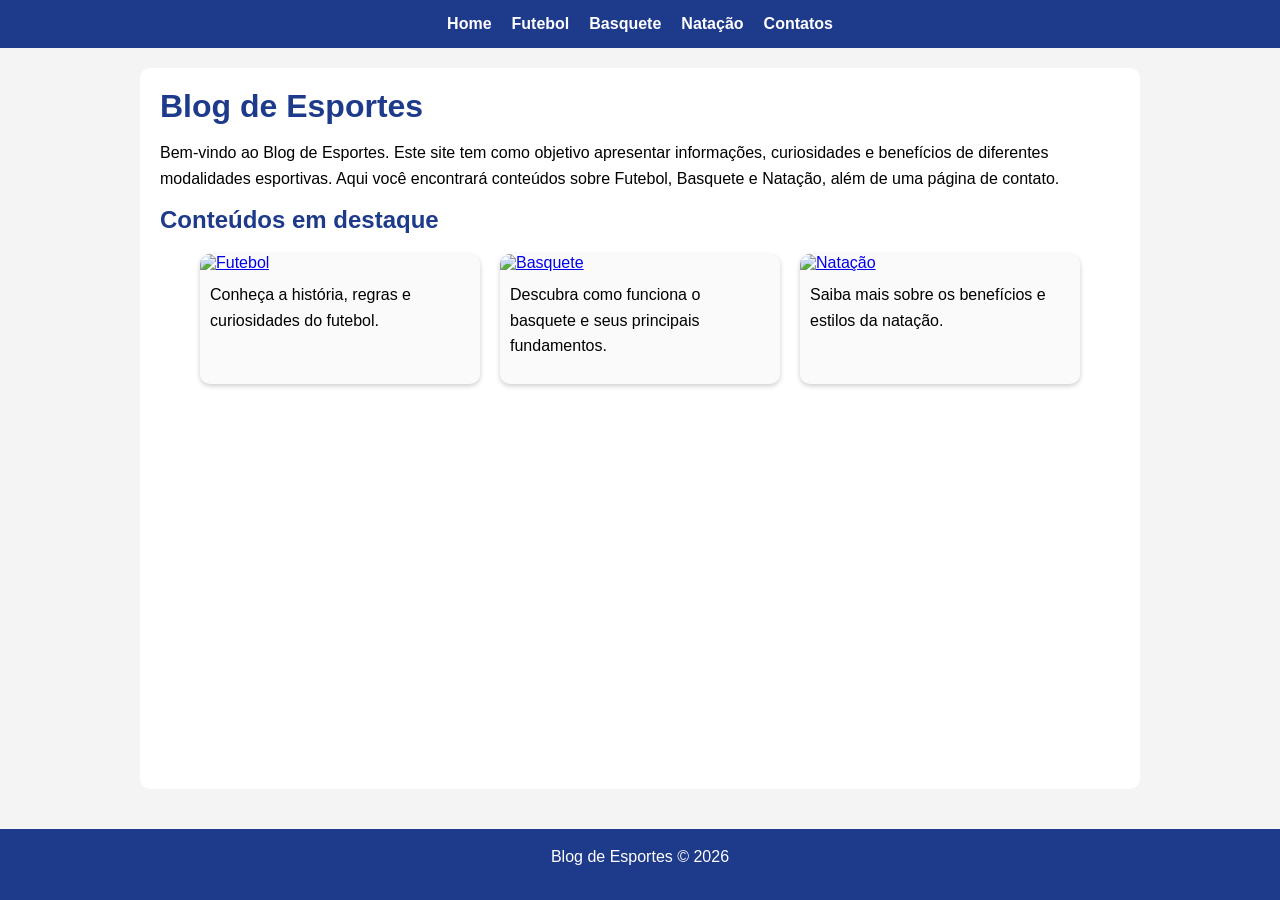
==== index.html @ 9bfd4058 "revisado" ====
<!DOCTYPE html>
<html lang="pt-BR">
<head>
    <meta charset="UTF-8">
    <title>Blog de Esportes</title>
    <link rel="stylesheet" href="style.css">
</head>
<body>

<header>
    <nav>
        <ul>
            <li><a href="index.html">Home</a></li>
            <li><a href="futebol.html">Futebol</a></li>
            <li><a href="basquete.html">Basquete</a></li>
            <li><a href="natacao.html">Natação</a></li>
            <li><a href="contatos.html">Contatos</a></li>
        </ul>
    </nav>
</header>

<main>
    <h1>Blog de Esportes</h1>

    <p>
        Bem-vindo ao Blog de Esportes. Este site tem como objetivo
        apresentar informações, curiosidades e benefícios de diferentes
        modalidades esportivas. Aqui você encontrará conteúdos sobre
        Futebol, Basquete e Natação, além de uma página de contato.
    </p>

    <h2>Conteúdos em destaque</h2>

    <div class="destaques">

        <div class="card">
            <a href="futebol.html">
                <img src="https://images.unsplash.com/photo-1574629810360-7efbbe195018" alt="Futebol">
            </a>
            <p>
                Conheça a história, regras e curiosidades do futebol.
            </p>
        </div>

        <div class="card">
            <a href="basquete.html">
                <img src="https://images.unsplash.com/photo-1546519638-68e109498ffc" alt="Basquete">
            </a>
            <p>
                Descubra como funciona o basquete e seus principais fundamentos.
            </p>
        </div>

        <div class="card">
            <a href="natacao.html">
                <img src="https://images.unsplash.com/photo-1438029071396-1e831a7fa6d8" alt="Natação">
            </a>
            <p>
                Saiba mais sobre os benefícios e estilos da natação.
            </p>
        </div>

    </div>
</main>

<footer>
    <p>Blog de Esportes © 2026</p>
</footer>

</body>
</html>
---- style.css ----
*{
margin: 0;
padding: 0;
box-sizing: border-box;
font-family: Arial, Helvetica, sans-serif;
}

html {
  height: 100%;
}

body {
  background-color: #f4f4f4;
  min-height: 100vh;
  display: flex;
  flex-direction: column;
}

header {
  background-color: #1e3a8a;
  padding: 15px;
}

nav ul {
  list-style: none;
  display: flex;
  justify-content: center;
  gap: 20px;
}

nav a {
  color: white;
  text-decoration: none;
  font-weight: bold;
}

nav a:hover {
  color: #ffd700;
}

main {
  max-width: 1000px;
  margin: 20px auto;
  padding: 20px;
  background: white;
  border-radius: 10px;
}
main {
  flex: 1;
  max-width: 1000px;
  margin: 20px auto;
  padding: 20px;
  background: white;
  border-radius: 10px;

}
h1,
h2 {
  color: #1e3a8a;
  margin-bottom: 15px;
}

p {
  margin-bottom: 15px;
  line-height: 1.6;
}

.destaques {
  display: flex;
  gap: 20px;
  justify-content: center;
  flex-wrap: wrap;
  margin-top: 20px;
}

.card {
  width: 280px;
  background: #fafafa;
  border-radius: 10px;
  overflow: hidden;
  box-shadow: 0 2px 5px rgba(0, 0, 0, 0.2);
}

.card img {
  width: 100%;
  height: 180px;
  object-fit: cover;
}

.card p {
  padding: 10px;
}

footer {
  text-align: center;
  padding: 15px;
  background: #1e3a8a;
  color: white;
  margin-top: 20px;
}
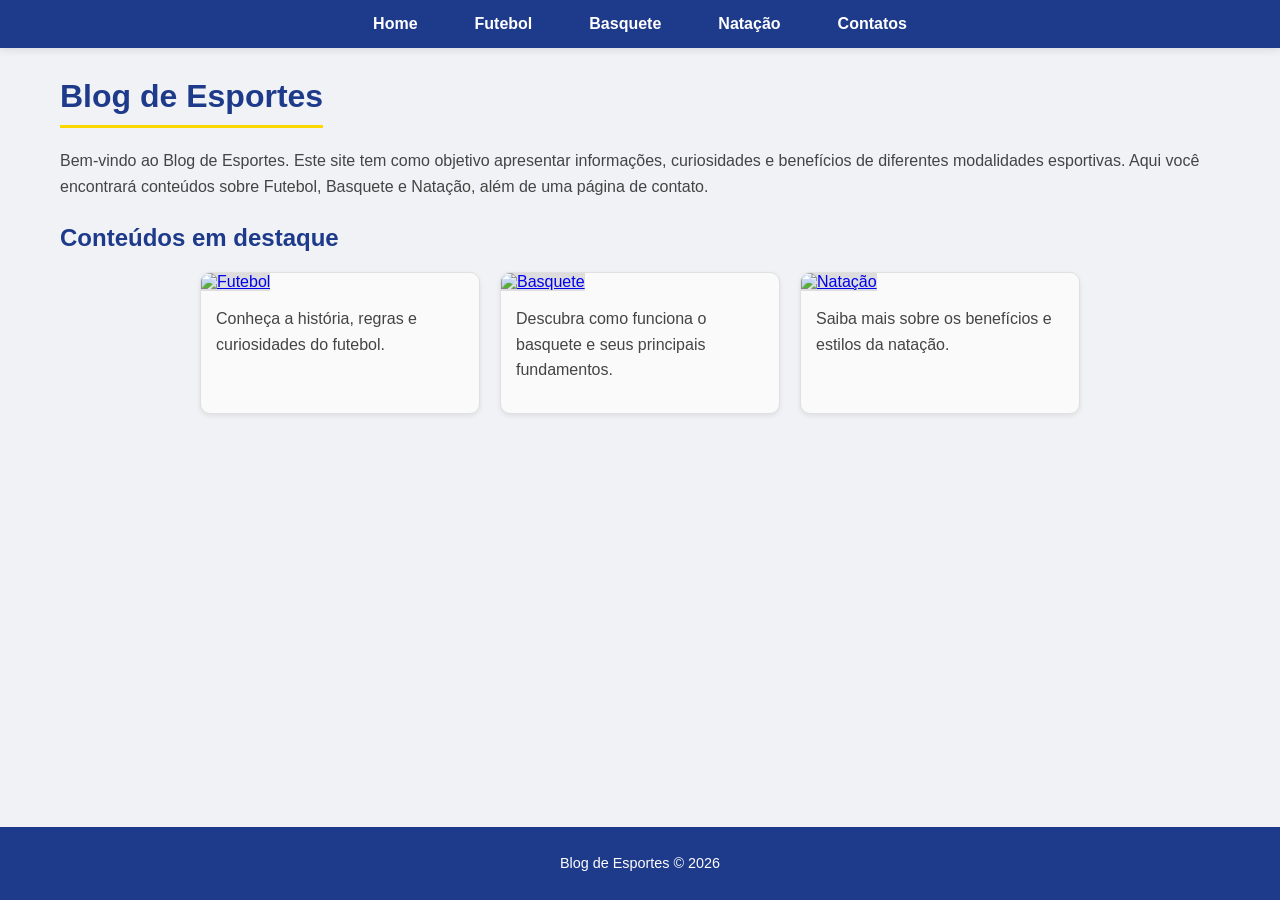
==== commit b77a17ec: "Add detalhes ao site" ====
--- a/index.html
+++ b/index.html
@@ -4,6 +4,7 @@
     <meta charset="UTF-8">
     <title>Blog de Esportes</title>
     <link rel="stylesheet" href="style.css">
+    <link rel="icon" href="data:image/svg+xml,<svg xmlns='http://www.w3.org/2000/svg' viewBox='0 0 100 100'><text y='.9em' font-size='90'>⚽</text></svg>">
 </head>
 <body>
 
--- a/style.css
+++ b/style.css
@@ -1,100 +1,394 @@
-*{
-margin: 0;
-padding: 0;
-box-sizing: border-box;
-font-family: Arial, Helvetica, sans-serif;
-}
-
-html {
-  height: 100%;
+* {
+    margin: 0;
+    padding: 0;
+    box-sizing: border-box;
 }
 
 body {
-  background-color: #f4f4f4;
-  min-height: 100vh;
-  display: flex;
-  flex-direction: column;
-}
-
+    font-family: 'Segoe UI', Arial, Helvetica, sans-serif;
+    background-color: #f0f2f5;
+    min-height: 100vh;
+    display: flex;
+    flex-direction: column;
+}
+
+/* Header */
 header {
-  background-color: #1e3a8a;
-  padding: 15px;
+    background-color: #1e3a8a;
+    padding: 15px 30px;
+    box-shadow: 0 2px 8px rgba(0,0,0,0.1);
 }
 
 nav ul {
-  list-style: none;
-  display: flex;
-  justify-content: center;
-  gap: 20px;
+    list-style: none;
+    display: flex;
+    justify-content: center;
+    gap: 25px;
+    flex-wrap: wrap;
 }
 
 nav a {
-  color: white;
-  text-decoration: none;
-  font-weight: bold;
+    color: white;
+    text-decoration: none;
+    font-weight: bold;
+    padding: 8px 16px;
+    border-radius: 8px;
+    transition: all 0.2s ease;
 }
 
 nav a:hover {
-  color: #ffd700;
-}
-
+    background-color: #ffd700;
+    color: #1e3a8a;
+}
+
+nav a.active {
+    background-color: #ffd700;
+    color: #1e3a8a;
+}
+
+/* Main - funciona para qualquer página */
 main {
-  max-width: 1000px;
-  margin: 20px auto;
-  padding: 20px;
-  background: white;
-  border-radius: 10px;
-}
-main {
-  flex: 1;
-  max-width: 1000px;
-  margin: 20px auto;
-  padding: 20px;
-  background: white;
-  border-radius: 10px;
-
-}
-h1,
+    max-width: 1200px;
+    margin: 30px auto;
+    padding: 0 20px;
+    flex: 1;
+}
+
+/* Estilo para página inicial (sem article/aside) */
+.pagina-inicial {
+    background: white;
+    border-radius: 12px;
+    padding: 30px;
+    box-shadow: 0 2px 8px rgba(0,0,0,0.08);
+}
+
+.pagina-inicial h1 {
+    color: #1e3a8a;
+    font-size: 2rem;
+    margin-bottom: 20px;
+    padding-bottom: 10px;
+    border-bottom: 3px solid #ffd700;
+    display: inline-block;
+}
+
+.pagina-inicial h2 {
+    color: #1e3a8a;
+    margin: 25px 0 15px 0;
+    font-size: 1.5rem;
+}
+
+.pagina-inicial p {
+    line-height: 1.6;
+    color: #444;
+    margin-bottom: 15px;
+}
+
+/* Destaques (cards) */
+.destaques {
+    display: flex;
+    gap: 20px;
+    justify-content: center;
+    flex-wrap: wrap;
+    margin-top: 20px;
+}
+
+.card {
+    width: 280px;
+    background: #fafafa;
+    border-radius: 10px;
+    overflow: hidden;
+    box-shadow: 0 2px 5px rgba(0,0,0,0.08);
+    border: 1px solid #e0e0e0;
+    transition: transform 0.2s ease;
+}
+
+.card:hover {
+    transform: translateY(-3px);
+}
+
+.card img {
+    width: 100%;
+    height: 180px;
+    object-fit: cover;
+    background-color: #ddd;
+}
+
+.card p {
+    padding: 15px;
+    color: #444;
+}
+
+/* Estilo para página do Futebol (com duas colunas) */
+.conteudo-principal {
+    display: flex;
+    gap: 30px;
+}
+
+article {
+    flex: 2;
+    background: white;
+    border-radius: 12px;
+    padding: 30px;
+    box-shadow: 0 2px 8px rgba(0,0,0,0.08);
+}
+
+aside {
+    flex: 1;
+    display: flex;
+    flex-direction: column;
+    gap: 20px;
+}
+
+.sidebar-box {
+    background: white;
+    border-radius: 12px;
+    padding: 20px;
+    box-shadow: 0 2px 8px rgba(0,0,0,0.08);
+}
+
+.sidebar-box h3 {
+    color: #1e3a8a;
+    margin-bottom: 15px;
+    padding-bottom: 8px;
+    border-bottom: 2px solid #ffd700;
+    font-size: 1.2rem;
+}
+
+.sidebar-box ul, .sidebar-box ol {
+    padding-left: 20px;
+}
+
+.sidebar-box li {
+    margin: 8px 0;
+    line-height: 1.5;
+    color: #444;
+}
+
+.jogos-lista {
+    list-style: none;
+    padding-left: 0;
+}
+
+.jogos-lista li {
+    padding: 8px 0;
+    border-bottom: 1px solid #e0e0e0;
+}
+
+.jogos-lista li:last-child {
+    border-bottom: none;
+}
+
+.social-links {
+    display: flex;
+    gap: 12px;
+    flex-wrap: wrap;
+}
+
+.social-links a {
+    color: #1e3a8a;
+    text-decoration: none;
+    padding: 6px 12px;
+    background: #eef2ff;
+    border-radius: 6px;
+    transition: background 0.2s ease;
+    font-size: 0.9rem;
+}
+
+.social-links a:hover {
+    background: #ffd700;
+}
+
+/* Estilos gerais de texto */
+h1 {
+    color: #1e3a8a;
+    font-size: 2rem;
+    margin-bottom: 20px;
+    padding-bottom: 10px;
+    border-bottom: 3px solid #ffd700;
+    display: inline-block;
+}
+
 h2 {
-  color: #1e3a8a;
-  margin-bottom: 15px;
+    color: #1e3a8a;
+    margin: 25px 0 15px 0;
+    font-size: 1.5rem;
 }
 
 p {
-  margin-bottom: 15px;
-  line-height: 1.6;
-}
-
-.destaques {
-  display: flex;
-  gap: 20px;
-  justify-content: center;
-  flex-wrap: wrap;
-  margin-top: 20px;
-}
-
-.card {
-  width: 280px;
-  background: #fafafa;
-  border-radius: 10px;
-  overflow: hidden;
-  box-shadow: 0 2px 5px rgba(0, 0, 0, 0.2);
-}
-
-.card img {
-  width: 100%;
-  height: 180px;
-  object-fit: cover;
-}
-
-.card p {
-  padding: 10px;
-}
-
+    line-height: 1.6;
+    color: #444;
+    margin-bottom: 15px;
+}
+
+/* Cards de competições */
+.competicoes-grid {
+    display: grid;
+    grid-template-columns: repeat(auto-fit, minmax(200px, 1fr));
+    gap: 20px;
+    margin: 20px 0;
+}
+
+.competicao-card {
+    background: #fafafa;
+    padding: 20px;
+    border-radius: 10px;
+    text-align: center;
+    border: 1px solid #e0e0e0;
+    transition: transform 0.2s ease, box-shadow 0.2s ease;
+}
+
+.competicao-card:hover {
+    transform: translateY(-3px);
+    box-shadow: 0 4px 12px rgba(0,0,0,0.1);
+}
+
+.competicao-icon {
+    font-size: 2.5rem;
+    margin-bottom: 10px;
+}
+
+.competicao-card h3 {
+    color: #1e3a8a;
+    margin-bottom: 8px;
+    font-size: 1.1rem;
+}
+
+.competicao-card p {
+    font-size: 0.9rem;
+    margin-bottom: 10px;
+}
+
+.tag {
+    display: inline-block;
+    background: #ffd700;
+    color: #1e3a8a;
+    padding: 3px 10px;
+    border-radius: 15px;
+    font-size: 0.75rem;
+    font-weight: bold;
+}
+
+/* Cards de ídolos */
+.idolos-grid {
+    display: grid;
+    grid-template-columns: repeat(auto-fit, minmax(180px, 1fr));
+    gap: 20px;
+    margin: 20px 0;
+}
+
+.idolo-card {
+    background: #fafafa;
+    padding: 20px;
+    border-radius: 10px;
+    text-align: center;
+    border: 1px solid #e0e0e0;
+    transition: transform 0.2s ease;
+}
+
+.idolo-card:hover {
+    transform: translateY(-3px);
+}
+
+.idolo-foto {
+    font-size: 3rem;
+    margin-bottom: 10px;
+}
+
+.idolo-card h3 {
+    color: #1e3a8a;
+    margin-bottom: 5px;
+    font-size: 1.1rem;
+}
+
+.idolo-card p {
+    font-size: 0.85rem;
+    margin-bottom: 8px;
+    color: #666;
+}
+
+.estrelas {
+    color: #ffd700;
+    font-size: 1rem;
+}
+
+/* Curiosidades */
+.curiosidades-lista {
+    list-style: none;
+    padding: 0;
+    margin: 20px 0;
+}
+
+.curiosidades-lista li {
+    background: #f9f9f9;
+    margin: 10px 0;
+    padding: 12px 15px;
+    border-radius: 8px;
+    border-left: 3px solid #ffd700;
+    color: #444;
+}
+
+.curiosidades-lista li:hover {
+    background: #f0f2f5;
+}
+
+/* Footer */
 footer {
-  text-align: center;
-  padding: 15px;
-  background: #1e3a8a;
-  color: white;
-  margin-top: 20px;
+    background-color: #1e3a8a;
+    color: white;
+    text-align: center;
+    padding: 20px;
+    margin-top: 40px;
+}
+
+footer p {
+    color: white;
+    margin: 5px 0;
+    font-size: 0.9rem;
+}
+
+/* Responsividade */
+@media (max-width: 768px) {
+    .conteudo-principal {
+        flex-direction: column;
+    }
+    
+    h1 {
+        font-size: 1.6rem;
+    }
+    
+    h2 {
+        font-size: 1.3rem;
+    }
+    
+    article, .pagina-inicial {
+        padding: 20px;
+    }
+    
+    .competicoes-grid, .idolos-grid {
+        grid-template-columns: 1fr;
+    }
+}
+
+@media (max-width: 480px) {
+    header {
+        padding: 12px;
+    }
+    
+    nav ul {
+        gap: 8px;
+    }
+    
+    nav a {
+        padding: 6px 12px;
+        font-size: 0.85rem;
+    }
+    
+    .sidebar-box {
+        padding: 15px;
+    }
+    
+    .destaques {
+        flex-direction: column;
+        align-items: center;
+    }
 }
